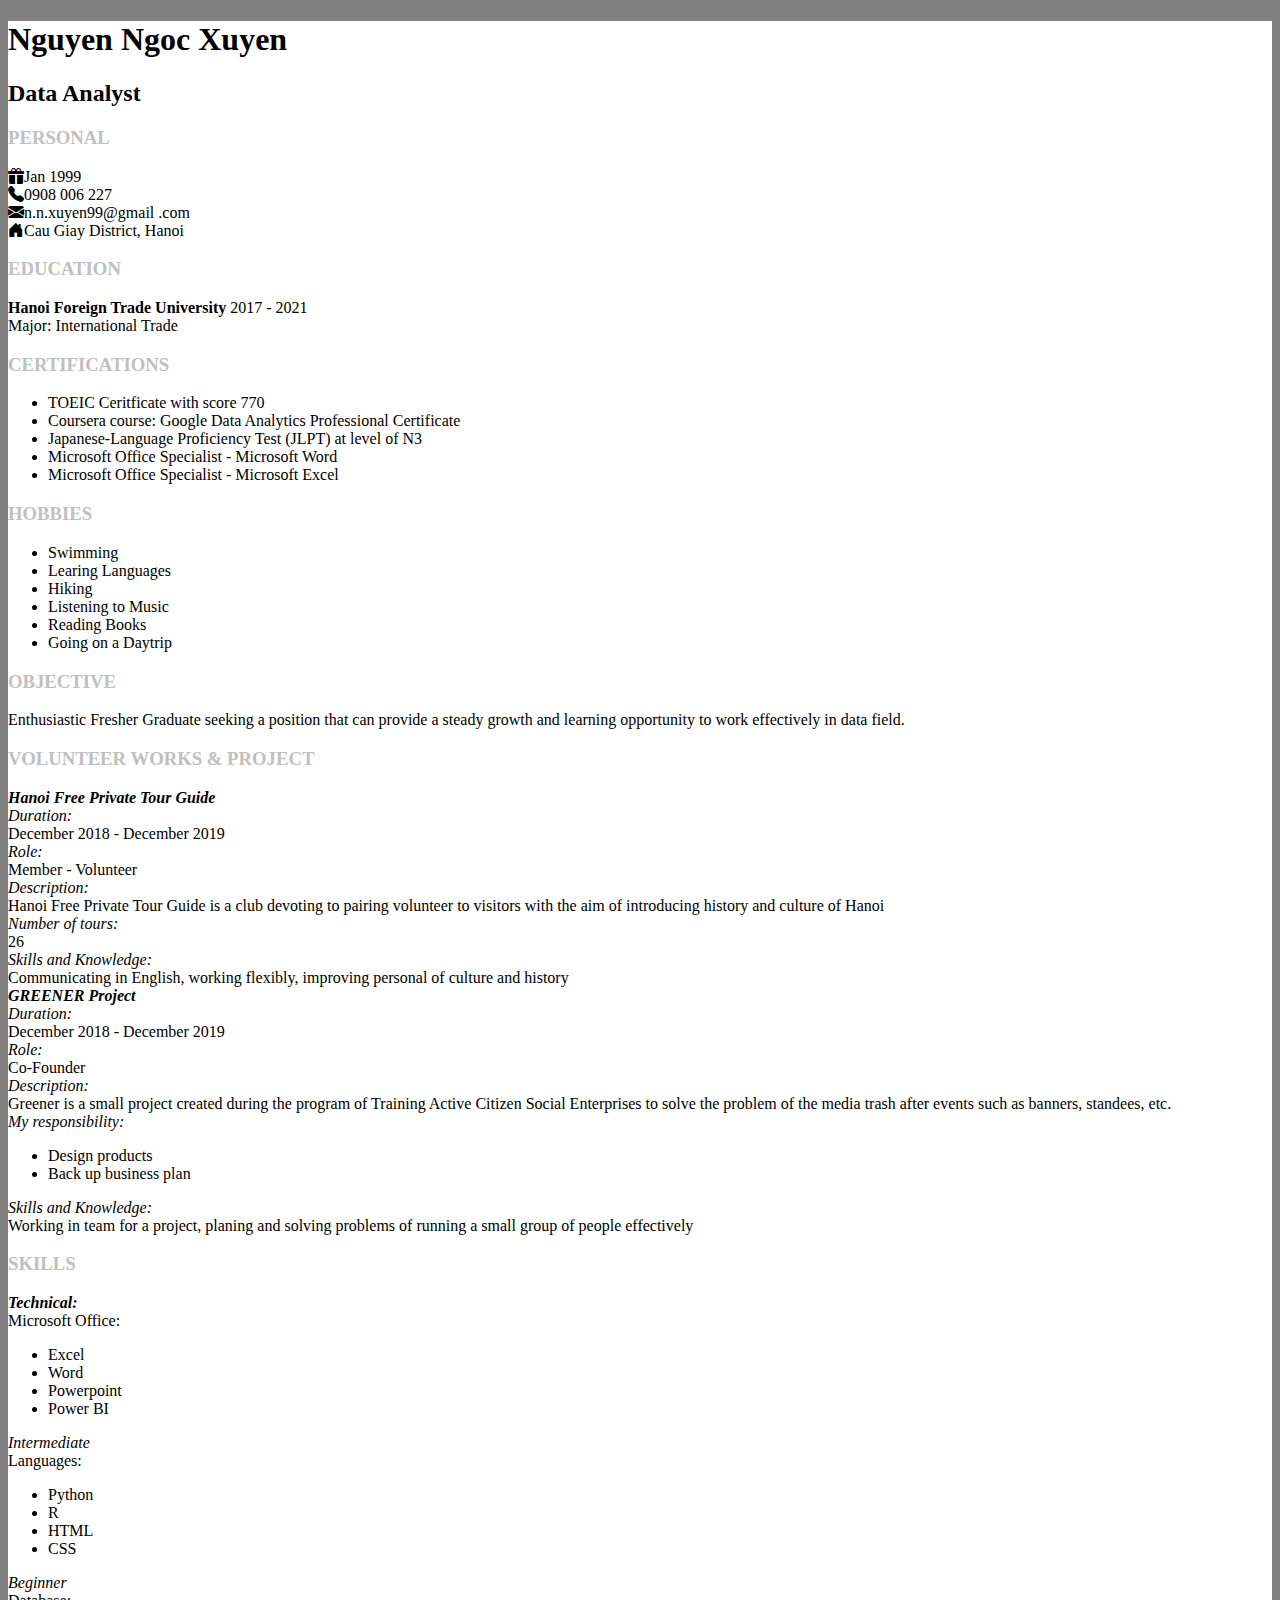
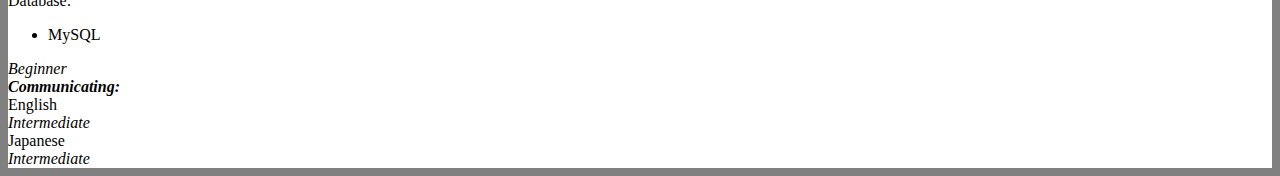
==== My_CV.html @ b0840929 "My_Portfolio_28082021" ====
<!DOCTYPE html>
<html lang="en">
<head>
    <meta charset="UTF-8">
    <meta http-equiv="X-UA-Compatible" content="IE=edge">
    <meta name="viewport" content="width=device-width, initial-scale=1.0">
    <title>My CV</title>
    <link href="https://cdn.jsdelivr.net/npm/bootstrap@5.0.2/dist/css/bootstrap.min.css" rel="stylesheet" integrity="sha384-EVSTQN3/azprG1Anm3QDgpJLIm9Nao0Yz1ztcQTwFspd3yD65VohhpuuCOmLASjC" crossorigin="anonymous">
    <link rel="stylesheet" href="https://cdn.jsdelivr.net/npm/bootstrap-icons@1.5.0/font/bootstrap-icons.css">
    <style>h3 {color:silver;}</style>
</head>
<body style="background-color: grey;">
    <div>

    </div>
    <div class="container cv-container" style="background-color: white;">
        <div class=" row align-items-end">
            <div class="col-4 position-relative">
                <!-- <img 
                class="rounded-circle" 
                src="" 
                alt="Portrait"
                height = "180px"
                width="180px"
                >
                 -->
            </div>
            <div class="border-start border-top border-4 p-4">
                <h1 class="name text-uppercase">Nguyen Ngoc Xuyen</h1>
                <h2 class="position">Data Analyst</h2>
            </div>
            <!--Body-->
            <div class="row">
                <div class="col-4 border-end border-2 p-4">
                    <div class="border-bottom border-2 pb-4">
                        <h3>PERSONAL</h3>
                        <div><i class="bi bi-gift-fill me-2"></i>Jan 1999</div>
                        <div><i class="bi bi-telephone-fill me-2"></i>0908 006 227</div>
                        <div><i class="bi bi-envelope-fill me-2"></i>n.n.xuyen99@gmail .com</div>
                        <div><i class="bi bi-house-door-fill me-2"></i>Cau Giay District, Hanoi</div>
                    </div>
                    <div class="border-bottom border-2 pb-4">
                        <h3>EDUCATION</h3>
                        <div><strong>Hanoi Foreign Trade University</strong>
                        <span class="float-end text-secondary">2017 - 2021</span></div>
                        <div>Major: International Trade</div>
                    </div>
                    <div class="border-bottom border-2 pb-4">
                        <h3>CERTIFICATIONS</h3>
                        <ul>
                            <li>TOEIC Ceritficate with score 770</li>
                            <li>Coursera course: Google Data Analytics Professional Certificate</li>
                            <li>Japanese-Language Proficiency Test (JLPT) at level of N3</li>
                            <li>Microsoft Office Specialist - Microsoft Word</li>
                            <li>Microsoft Office Specialist - Microsoft Excel</li>
                        </ul>
                    </div>
                    <div class="border-bottom border-2 pb-4">
                        <h3>HOBBIES</h3>
                        <ul>
                            <li>Swimming</li>
                            <li>Learing Languages</li>
                            <li>Hiking</li>
                            <li>Listening to Music</li>
                            <li>Reading Books</li>
                            <li>Going on a Daytrip</li>
                        </ul>

                    </div>
                </div>

                <div class="col-8 border-end border-2 p-4">
                    <div class="border-bottom border-2 pb-4">
                        <h3>OBJECTIVE</h3>
                        <p>Enthusiastic Fresher Graduate seeking a position that can provide a steady growth and learning opportunity to work effectively in data field.</p>
                    </div>
                    <div class="border-bottom border-2 pb-4">
                        <h3>VOLUNTEER WORKS & PROJECT</h3>
                        <div><i><strong>Hanoi Free Private Tour Guide</strong></i></div>
                        <div >
                            <div class="row">
                                <div class="col-4"><i>Duration:</i></div>
                                <div class="col-8">December 2018 - December 2019</div>
                            </div>
                            <div class="row">
                                <div class="col-4"><i>Role:</i></div>
                                <div class="col-8">Member - Volunteer</div>
                            </div>
                            <div class="row">
                                <div class="col-4"><i>Description:</i></div>
                                <div class="col-8">Hanoi Free Private Tour Guide is a club devoting to pairing volunteer to visitors with the aim of introducing history and culture of Hanoi</div>
                            </div>
                            <div class="row">
                                <div class="col-4"><i>Number of tours:</i></div>
                                <div class="col-8">26</div>
                            </div>
                            <div class="row">
                                <div class="col-4"><i>Skills and Knowledge:</i></div>
                                <div class="col-8">Communicating in English, working flexibly, improving personal of culture and history</div>
                            </div>
                        </div>

                        <div><i><strong>GREENER Project</strong></i></div>
                        <div >
                            <div class="row">
                                <div class="col-4"><i>Duration:</i></div>
                                <div class="col-8">December 2018 - December 2019</div>
                            </div>
                            <div class="row">
                                <div class="col-4"><i>Role:</i></div>
                                <div class="col-8">Co-Founder</div>
                            </div>
                            <div class="row">
                                <div class="col-4"><i>Description:</i></div>
                                <div class="col-8">Greener is a small project created during the program of Training Active Citizen Social Enterprises to solve the problem of the media trash after events such as banners, standees, etc.</div>
                            </div>
                            <div class="row">
                                <div class="col-4"><i>My responsibility:</i></div>
                                <div class="col-8">
                                    <ul>
                                        <li>Design products</li>
                                        <li>Back up business plan</li>
                                    </ul>
                                </div>
                            </div>
                            <div class="row">
                                <div class="col-4"><i>Skills and Knowledge:</i></div>
                                <div class="col-8">Working in team for a project, planing and solving problems of running a small group of people effectively</div>
                            </div>

                        </div>

                    </div>
                    <div class="border-bottom border-2 pb-4">
                        <h3>SKILLS</h3>
                        <div class="row">
                            <div class="col-4"><i><strong>Technical:</strong></i></div>
                            <div class="col-4">Microsoft Office: 
                                <ul>
                                    <li>Excel</li>
                                    <li>Word</li>
                                    <li>Powerpoint</li>
                                    <li>Power BI</li>
                                </ul>
                            </div>

                            
                            <div class="col-4"><i>Intermediate</i></div>
                        </div>
                        <div class="row">
                            <div class="col-4"><i></i></div>
                            <div class="col-4">Languages: 
                                <ul>
                                    <li>Python</li>
                                    <li>R</li>
                                    <li>HTML</li>
                                    <li>CSS</li>
                                </ul>
                            </div>
                            <div class="col-4"><i>Beginner</i></div>
                        </div>
                    
                        <div class="row">
                            <div class="col-4"><i></i></div>
                            <div class="col-4"><div>Database: </div> 
                            <ul>
                                <li> MySQL</li>
                            </ul>
                            </div>
                            <div class="col-4"><i>Beginner</i></div>
                        </div>
                        
                        <div class="row">
                            <div class="col-4"><i><strong>Communicating:</strong></i></div>
                            <div class="col-4">
                                <div>English </div> 
                            </div>
                            <div class="col-4"><i>Intermediate</i></div>
                        </div>
                        <div class="row">
                            <div class="col-4"><i></i></div>
                            <div class="col-4">
                                <div>Japanese</div> 
                            </div>
                            <div class="col-4"><i>Intermediate</i></div>
                        </div>
                    </div>
                </div>
            </div>
        </div>
    </div>

    
</body>
</html>
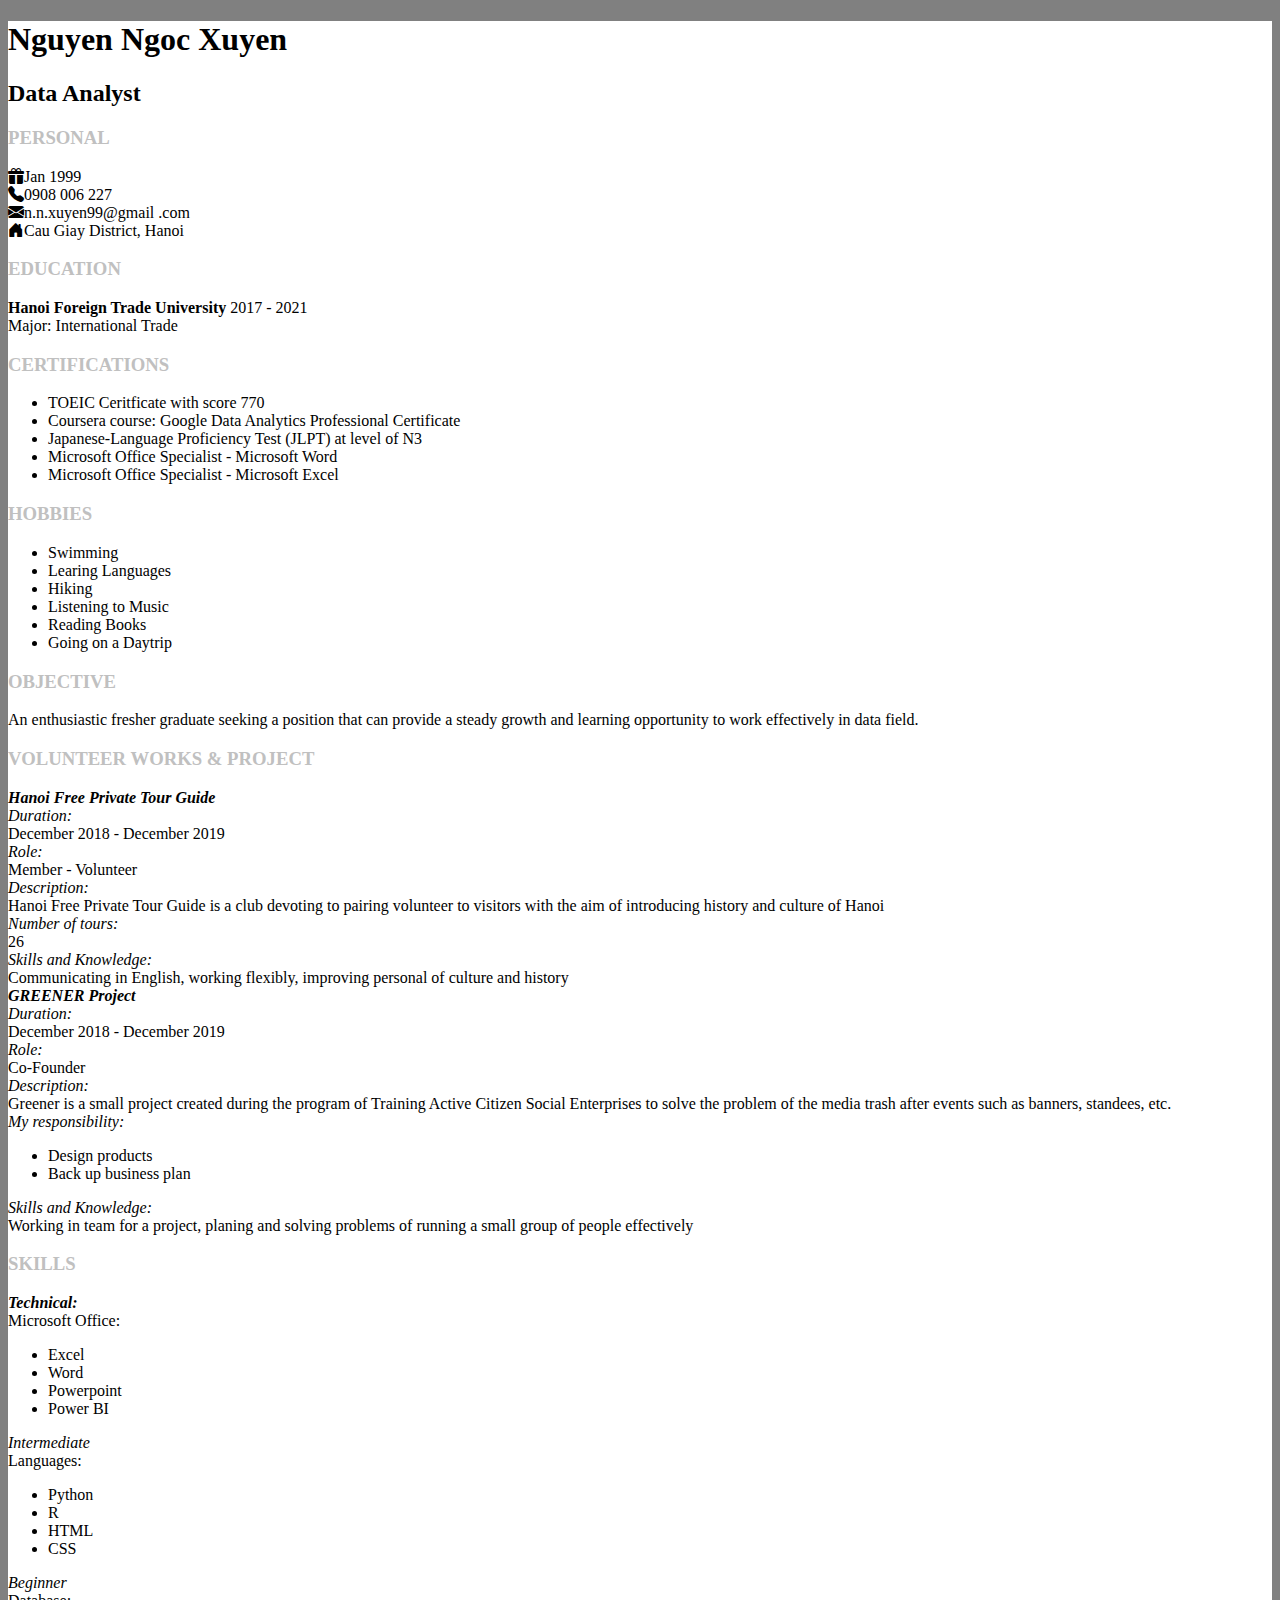
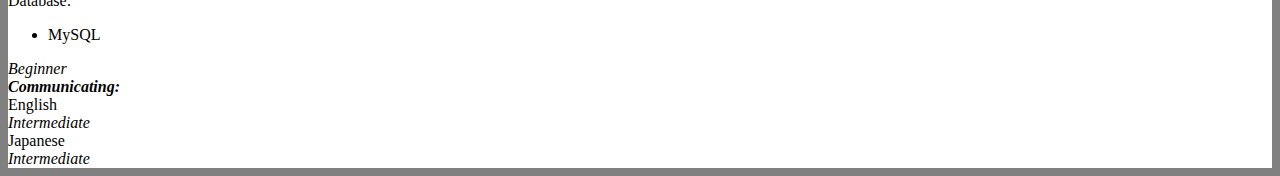
==== commit 2656db92: "Update My_CV.html" ====
--- a/My_CV.html
+++ b/My_CV.html
@@ -72,7 +72,7 @@
                 <div class="col-8 border-end border-2 p-4">
                     <div class="border-bottom border-2 pb-4">
                         <h3>OBJECTIVE</h3>
-                        <p>Enthusiastic Fresher Graduate seeking a position that can provide a steady growth and learning opportunity to work effectively in data field.</p>
+                        <p>An enthusiastic fresher graduate seeking a position that can provide a steady growth and learning opportunity to work effectively in data field.</p>
                     </div>
                     <div class="border-bottom border-2 pb-4">
                         <h3>VOLUNTEER WORKS & PROJECT</h3>
@@ -192,4 +192,4 @@
 
     
 </body>
-</html>+</html>
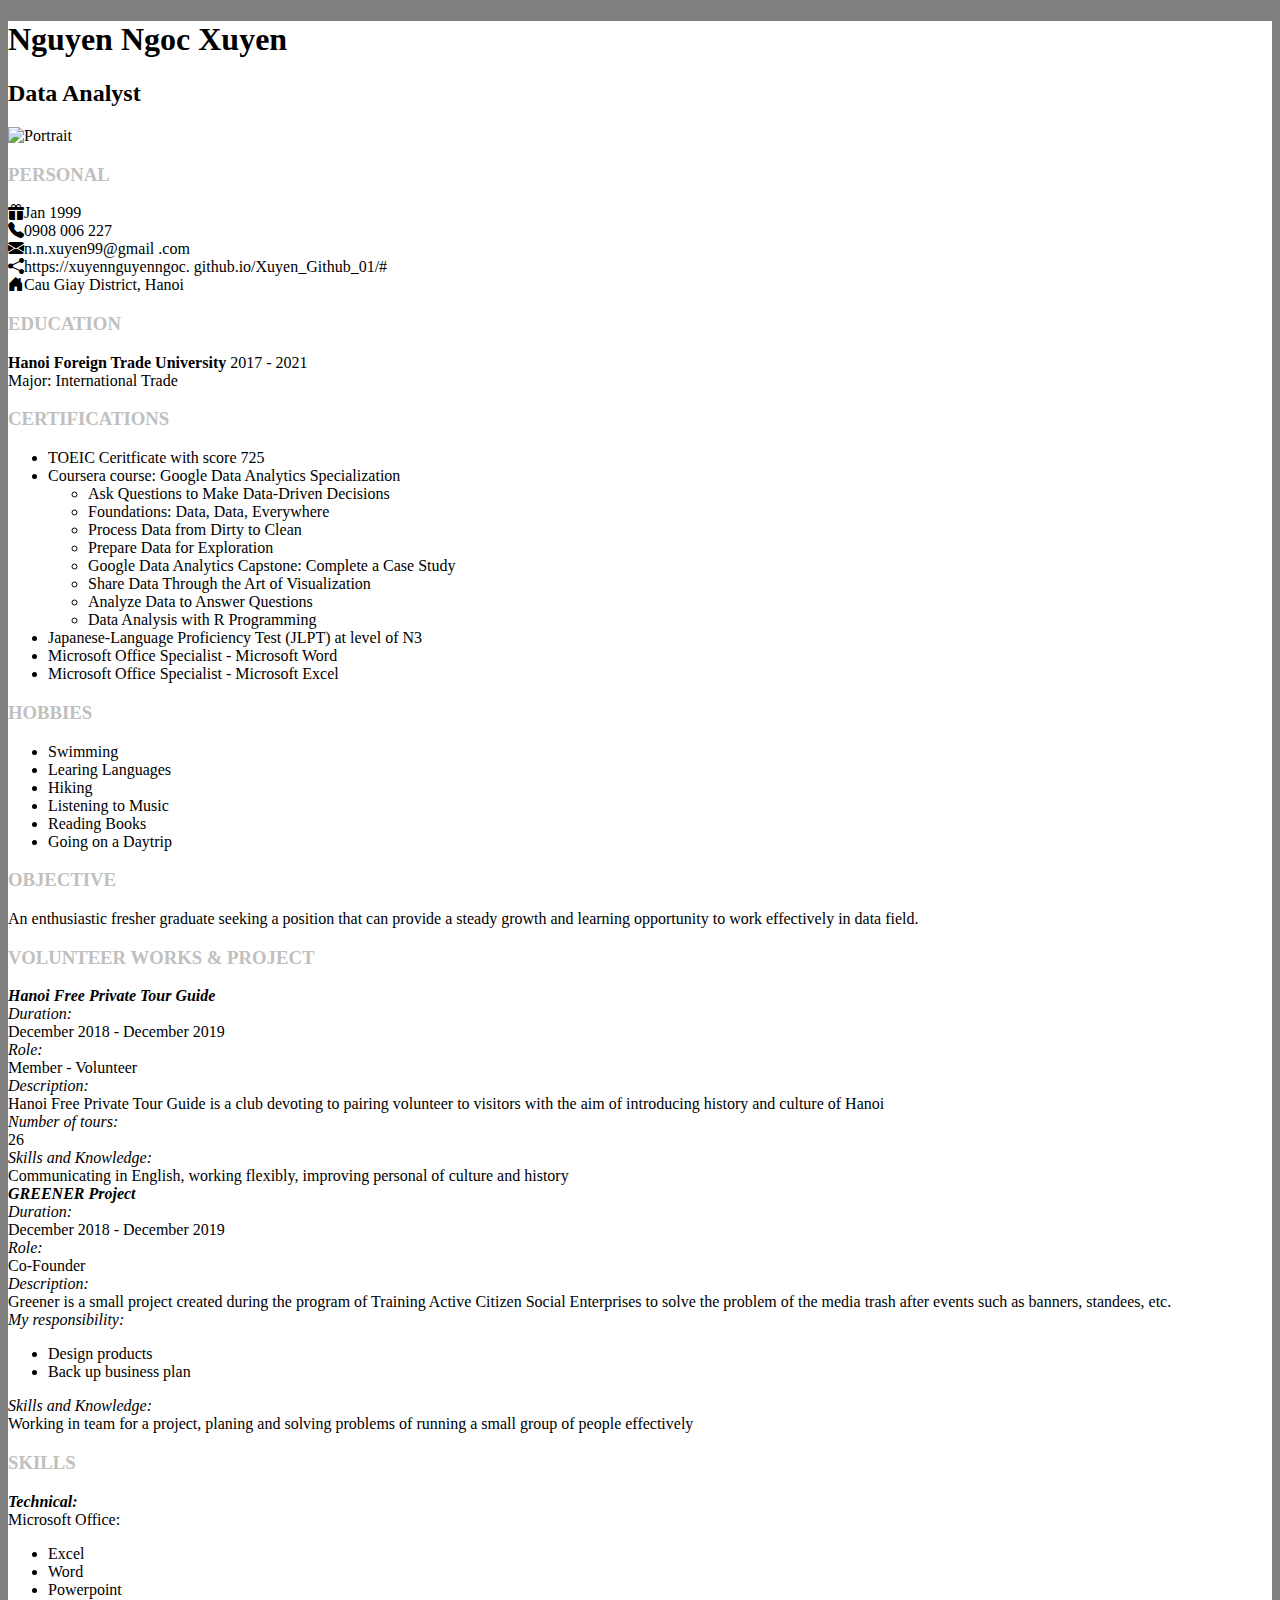
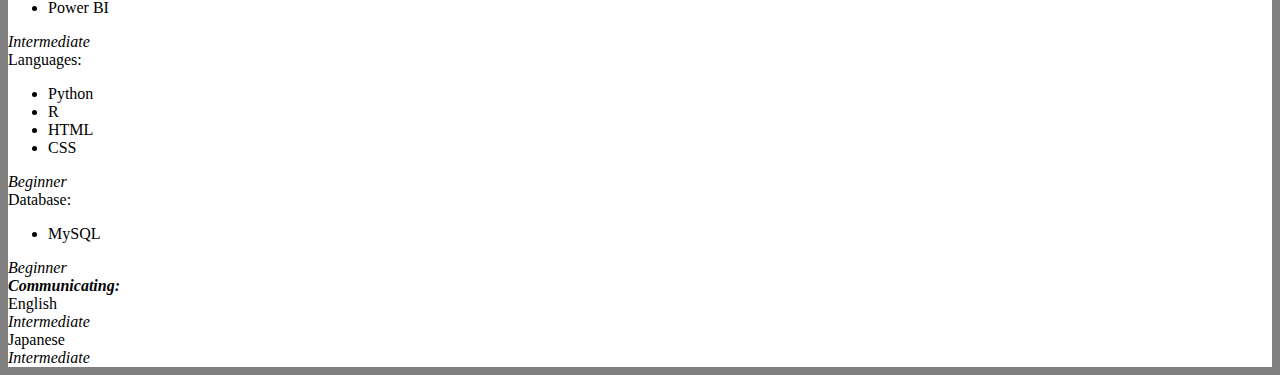
==== commit c8263c62: "Update My_CV.html" ====
--- a/My_CV.html
+++ b/My_CV.html
@@ -10,25 +10,26 @@
     <style>h3 {color:silver;}</style>
 </head>
 <body style="background-color: grey;">
-    <div>
-
-    </div>
+
     <div class="container cv-container" style="background-color: white;">
         <div class=" row align-items-end">
-            <div class="col-4 position-relative">
-                <!-- <img 
-                class="rounded-circle" 
-                src="" 
-                alt="Portrait"
-                height = "180px"
-                width="180px"
-                >
-                 -->
+            <div class="row  ">
+                <div class="col-8 border-start border-5 p-4">
+                    <h1 class="name text-uppercase">Nguyen Ngoc Xuyen</h1>
+                    <h2 class="position">Data Analyst</h2>
+                </div>
+                <div class="col-4 rounded float-right">
+                    <img 
+                    src="./images/Square_personal_portrait.jpg" 
+                    alt="Portrait"
+                    height = "180px"
+                    width="180px"
+                    >
+                    
+                </div>
             </div>
-            <div class="border-start border-top border-4 p-4">
-                <h1 class="name text-uppercase">Nguyen Ngoc Xuyen</h1>
-                <h2 class="position">Data Analyst</h2>
-            </div>
+
+
             <!--Body-->
             <div class="row">
                 <div class="col-4 border-end border-2 p-4">
@@ -37,6 +38,7 @@
                         <div><i class="bi bi-gift-fill me-2"></i>Jan 1999</div>
                         <div><i class="bi bi-telephone-fill me-2"></i>0908 006 227</div>
                         <div><i class="bi bi-envelope-fill me-2"></i>n.n.xuyen99@gmail .com</div>
+                        <div><i class="bi bi-share-fill"></i><a href="https://xuyennguyenngoc.github.io/Xuyen_Github_01/#"></a>https://xuyennguyenngoc. github.io/Xuyen_Github_01/#</div>
                         <div><i class="bi bi-house-door-fill me-2"></i>Cau Giay District, Hanoi</div>
                     </div>
                     <div class="border-bottom border-2 pb-4">
@@ -48,8 +50,19 @@
                     <div class="border-bottom border-2 pb-4">
                         <h3>CERTIFICATIONS</h3>
                         <ul>
-                            <li>TOEIC Ceritficate with score 770</li>
-                            <li>Coursera course: Google Data Analytics Professional Certificate</li>
+                            <li>TOEIC Ceritficate with score 725</li>
+                            <li>Coursera course: Google Data Analytics Specialization
+                                <ul>
+                                    <li>Ask Questions to Make Data-Driven Decisions</li>
+                                    <li>Foundations: Data, Data, Everywhere</li>
+                                    <li>Process Data from Dirty to Clean</li>
+                                    <li>Prepare Data for Exploration</li>
+                                    <li>Google Data Analytics Capstone: Complete a Case Study</li>
+                                    <li>Share Data Through the Art of Visualization</li>
+                                    <li>Analyze Data to Answer Questions</li>
+                                    <li>Data Analysis with R Programming</li>
+                                </ul>
+                            </li>
                             <li>Japanese-Language Proficiency Test (JLPT) at level of N3</li>
                             <li>Microsoft Office Specialist - Microsoft Word</li>
                             <li>Microsoft Office Specialist - Microsoft Excel</li>
